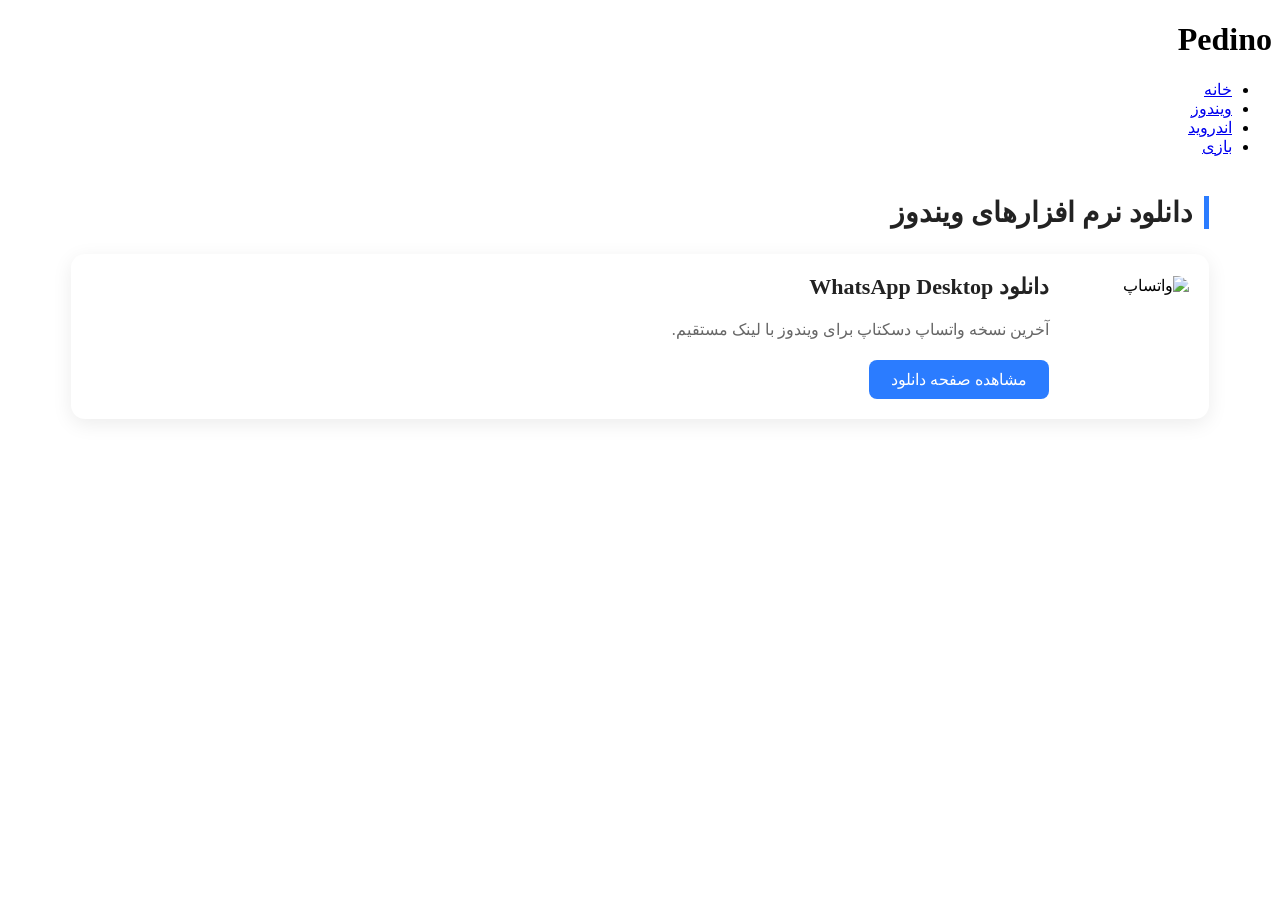
==== windows.html @ 659de178 "Add files via upload" ====
<!DOCTYPE html>
<html lang="fa" dir="rtl">
<head>
    <meta charset="UTF-8">
    <meta name="viewport" content="width=device-width, initial-scale=1.0">
    <title>نرم افزارهای ویندوز | Pedino</title>

    <link rel="stylesheet" href="style.css">
    <link rel="stylesheet" href="style.css">
<link rel="stylesheet" href="windows.css">
</head>

<body>

<header class="header">

    <div class="logo">
        <h1>Pedino</h1>
    </div>

    <nav class="menu">
        <ul>
            <li><a href="index.html">خانه</a></li>
            <li><a href="windows.html">ویندوز</a></li>
            <li><a href="#">اندروید</a></li>
            <li><a href="#">بازی</a></li>
        </ul>
    </nav>

</header>

<div class="container">

<h2>دانلود نرم افزارهای ویندوز</h2>

<div class="post-card">

    <img src="images/whatsapp.jpg" alt="واتساپ">

    <div class="post-info">
        <h3>دانلود WhatsApp Desktop</h3>

        <p>
            آخرین نسخه واتساپ دسکتاپ برای ویندوز با لینک مستقیم.
        </p>

        <a href="whatsapp.html">مشاهده صفحه دانلود</a>
    </div>

</div>

</div>

</body>
</html>
---- windows.css ----
/* ===========================
   صفحه نرم افزارهای ویندوز
=========================== */

.container {
    width: 90%;
    max-width: 1200px;
    margin: 40px auto;
}

.container h2 {
    font-size: 28px;
    color: #222;
    margin-bottom: 25px;
    border-right: 5px solid #2b7cff;
    padding-right: 12px;
}

.post-card {
    display: flex;
    align-items: center;
    gap: 20px;
    background: #fff;
    border-radius: 14px;
    padding: 20px;
    margin-bottom: 20px;
    box-shadow: 0 5px 20px rgba(0,0,0,.08);
    transition: .3s;
}

.post-card:hover {
    transform: translateY(-5px);
    box-shadow: 0 10px 25px rgba(0,0,0,.12);
}

.post-card img {
    width: 120px;
    height: 120px;
    object-fit: cover;
    border-radius: 12px;
}

.post-card h3 {
    margin: 0 0 10px;
    font-size: 22px;
    color: #222;
}

.post-card p {
    color: #666;
    margin-bottom: 15px;
    line-height: 1.8;
}

.post-card a {
    display: inline-block;
    background: #2b7cff;
    color: #fff;
    padding: 10px 22px;
    border-radius: 8px;
    text-decoration: none;
    transition: .3s;
}

.post-card a:hover {
    background: #0056d6;
}
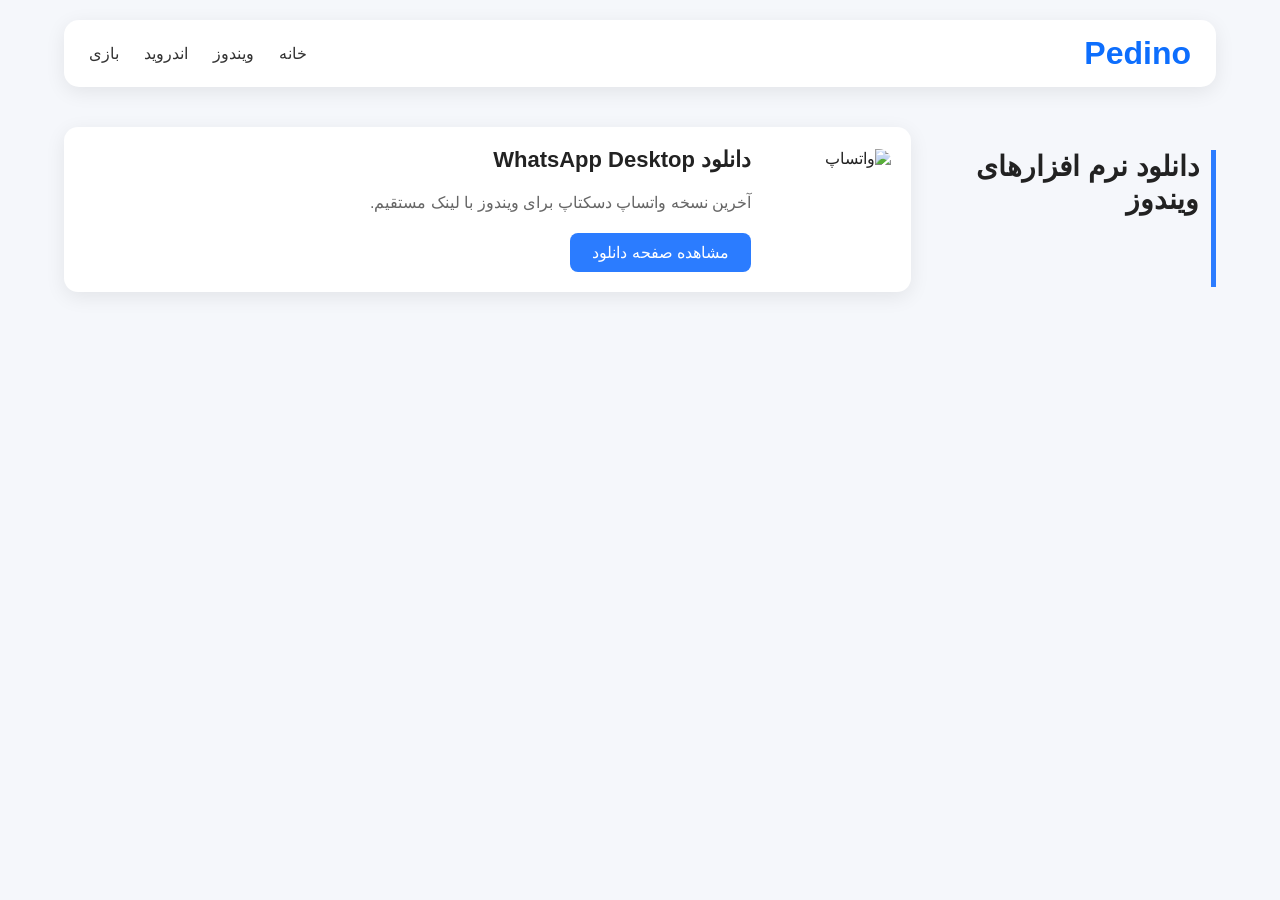
==== commit ada23b8f: "Add files via upload" ====
--- a/windows.html
+++ b/windows.html
@@ -4,7 +4,8 @@
     <meta charset="UTF-8">
     <meta name="viewport" content="width=device-width, initial-scale=1.0">
     <title>نرم افزارهای ویندوز | Pedino</title>
-
+<link rel="stylesheet" href="style.css">
+<link rel="stylesheet" href="home.css">
     <link rel="stylesheet" href="style.css">
     <link rel="stylesheet" href="style.css">
 <link rel="stylesheet" href="windows.css">
--- a/style.css
+++ b/style.css
@@ -0,0 +1,105 @@
+/* تنظیمات اصلی سایت Pedino */
+
+*{
+    box-sizing:border-box;
+}
+
+body{
+    margin:0;
+    padding:0;
+    font-family:'Vazirmatn',sans-serif;
+    background:#f5f7fb;
+    color:#222;
+}
+
+a{
+    text-decoration:none;
+}
+
+
+/* هدر */
+
+.header{
+    width:90%;
+    margin:20px auto;
+    background:#fff;
+    padding:15px 25px;
+    border-radius:15px;
+    display:flex;
+    align-items:center;
+    justify-content:space-between;
+    box-shadow:0 5px 20px rgba(0,0,0,.08);
+}
+
+
+.logo h1{
+    color:#0d6efd;
+    margin:0;
+    font-size:32px;
+}
+
+
+/* منو */
+
+.menu ul{
+    list-style:none;
+    display:flex;
+    gap:25px;
+    padding:0;
+    margin:0;
+}
+
+
+.menu a{
+    color:#333;
+    font-weight:500;
+    transition:.3s;
+}
+
+
+.menu a:hover{
+    color:#0d6efd;
+}
+
+
+/* جستجو */
+
+.search-box{
+    display:flex;
+    gap:5px;
+}
+
+
+.search-box input{
+    border:1px solid #ddd;
+    padding:10px 15px;
+    border-radius:8px;
+    outline:none;
+}
+
+
+.search-box button{
+    border:none;
+    background:#0d6efd;
+    color:white;
+    padding:10px 15px;
+    border-radius:8px;
+    cursor:pointer;
+}
+
+
+/* ریسپانسیو */
+
+@media(max-width:900px){
+
+.header{
+    flex-direction:column;
+    gap:20px;
+}
+
+.menu ul{
+    flex-wrap:wrap;
+    justify-content:center;
+}
+
+}
--- a/home.css
+++ b/home.css
@@ -0,0 +1,168 @@
+/* ---------- صفحه اصلی ---------- */
+
+body{
+    margin:0;
+    font-family:'Vazirmatn',sans-serif;
+    background:#f5f7fb;
+}
+
+/* هیرو */
+
+.hero{
+    display:grid;
+    grid-template-columns:repeat(auto-fit,minmax(300px,1fr));
+    gap:20px;
+    width:90%;
+    margin:35px auto;
+}
+
+.hero-box{
+    position:relative;
+    overflow:hidden;
+    border-radius:15px;
+    box-shadow:0 8px 20px rgba(0,0,0,.1);
+    transition:.3s;
+    cursor:pointer;
+}
+
+.hero-box:hover{
+    transform:translateY(-8px);
+}
+
+.hero-box img{
+    width:100%;
+    height:220px;
+    object-fit:cover;
+}
+
+.hero-text{
+    position:absolute;
+    bottom:0;
+    right:0;
+    left:0;
+    padding:20px;
+    color:#fff;
+    background:linear-gradient(transparent,rgba(0,0,0,.8));
+}
+
+.hero-text h2{
+    margin:0;
+    font-size:24px;
+}
+
+.hero-text p{
+    margin-top:8px;
+    font-size:15px;
+}
+
+/* محتوا */
+
+.container{
+    width:90%;
+    margin:auto;
+    display:grid;
+    grid-template-columns:280px 1fr;
+    gap:25px;
+}
+
+/* سایدبار */
+
+.widget{
+    background:#fff;
+    padding:20px;
+    border-radius:15px;
+    box-shadow:0 5px 15px rgba(0,0,0,.08);
+}
+
+.widget h3{
+    margin-top:0;
+    border-bottom:2px solid #0d6efd;
+    padding-bottom:10px;
+}
+
+.widget ul{
+    list-style:none;
+    padding:0;
+    margin:0;
+}
+
+.widget li{
+    padding:12px 0;
+    border-bottom:1px solid #eee;
+}
+
+.widget li:last-child{
+    border:none;
+}
+
+/* کارت دانلود */
+
+.content{
+    display:grid;
+    gap:20px;
+}
+
+.post-card{
+    display:flex;
+    gap:20px;
+    background:#fff;
+    padding:20px;
+    border-radius:15px;
+    box-shadow:0 5px 15px rgba(0,0,0,.08);
+    transition:.3s;
+}
+
+.post-card:hover{
+    transform:translateY(-5px);
+}
+
+.post-card img{
+    width:180px;
+    border-radius:12px;
+}
+
+.post-info{
+    flex:1;
+}
+
+.post-info h2{
+    margin-top:0;
+}
+
+.post-info p{
+    color:#666;
+    line-height:1.8;
+}
+
+.read-more{
+    display:inline-block;
+    margin-top:15px;
+    background:#0d6efd;
+    color:#fff;
+    padding:10px 22px;
+    border-radius:8px;
+    text-decoration:none;
+    transition:.3s;
+}
+
+.read-more:hover{
+    background:#0b5ed7;
+}
+
+/* موبایل */
+
+@media(max-width:900px){
+
+.container{
+    grid-template-columns:1fr;
+}
+
+.post-card{
+    flex-direction:column;
+}
+
+.post-card img{
+    width:100%;
+}
+
+}
--- a/style.css
+++ b/style.css
@@ -0,0 +1,105 @@
+/* تنظیمات اصلی سایت Pedino */
+
+*{
+    box-sizing:border-box;
+}
+
+body{
+    margin:0;
+    padding:0;
+    font-family:'Vazirmatn',sans-serif;
+    background:#f5f7fb;
+    color:#222;
+}
+
+a{
+    text-decoration:none;
+}
+
+
+/* هدر */
+
+.header{
+    width:90%;
+    margin:20px auto;
+    background:#fff;
+    padding:15px 25px;
+    border-radius:15px;
+    display:flex;
+    align-items:center;
+    justify-content:space-between;
+    box-shadow:0 5px 20px rgba(0,0,0,.08);
+}
+
+
+.logo h1{
+    color:#0d6efd;
+    margin:0;
+    font-size:32px;
+}
+
+
+/* منو */
+
+.menu ul{
+    list-style:none;
+    display:flex;
+    gap:25px;
+    padding:0;
+    margin:0;
+}
+
+
+.menu a{
+    color:#333;
+    font-weight:500;
+    transition:.3s;
+}
+
+
+.menu a:hover{
+    color:#0d6efd;
+}
+
+
+/* جستجو */
+
+.search-box{
+    display:flex;
+    gap:5px;
+}
+
+
+.search-box input{
+    border:1px solid #ddd;
+    padding:10px 15px;
+    border-radius:8px;
+    outline:none;
+}
+
+
+.search-box button{
+    border:none;
+    background:#0d6efd;
+    color:white;
+    padding:10px 15px;
+    border-radius:8px;
+    cursor:pointer;
+}
+
+
+/* ریسپانسیو */
+
+@media(max-width:900px){
+
+.header{
+    flex-direction:column;
+    gap:20px;
+}
+
+.menu ul{
+    flex-wrap:wrap;
+    justify-content:center;
+}
+
+}
--- a/style.css
+++ b/style.css
@@ -0,0 +1,105 @@
+/* تنظیمات اصلی سایت Pedino */
+
+*{
+    box-sizing:border-box;
+}
+
+body{
+    margin:0;
+    padding:0;
+    font-family:'Vazirmatn',sans-serif;
+    background:#f5f7fb;
+    color:#222;
+}
+
+a{
+    text-decoration:none;
+}
+
+
+/* هدر */
+
+.header{
+    width:90%;
+    margin:20px auto;
+    background:#fff;
+    padding:15px 25px;
+    border-radius:15px;
+    display:flex;
+    align-items:center;
+    justify-content:space-between;
+    box-shadow:0 5px 20px rgba(0,0,0,.08);
+}
+
+
+.logo h1{
+    color:#0d6efd;
+    margin:0;
+    font-size:32px;
+}
+
+
+/* منو */
+
+.menu ul{
+    list-style:none;
+    display:flex;
+    gap:25px;
+    padding:0;
+    margin:0;
+}
+
+
+.menu a{
+    color:#333;
+    font-weight:500;
+    transition:.3s;
+}
+
+
+.menu a:hover{
+    color:#0d6efd;
+}
+
+
+/* جستجو */
+
+.search-box{
+    display:flex;
+    gap:5px;
+}
+
+
+.search-box input{
+    border:1px solid #ddd;
+    padding:10px 15px;
+    border-radius:8px;
+    outline:none;
+}
+
+
+.search-box button{
+    border:none;
+    background:#0d6efd;
+    color:white;
+    padding:10px 15px;
+    border-radius:8px;
+    cursor:pointer;
+}
+
+
+/* ریسپانسیو */
+
+@media(max-width:900px){
+
+.header{
+    flex-direction:column;
+    gap:20px;
+}
+
+.menu ul{
+    flex-wrap:wrap;
+    justify-content:center;
+}
+
+}
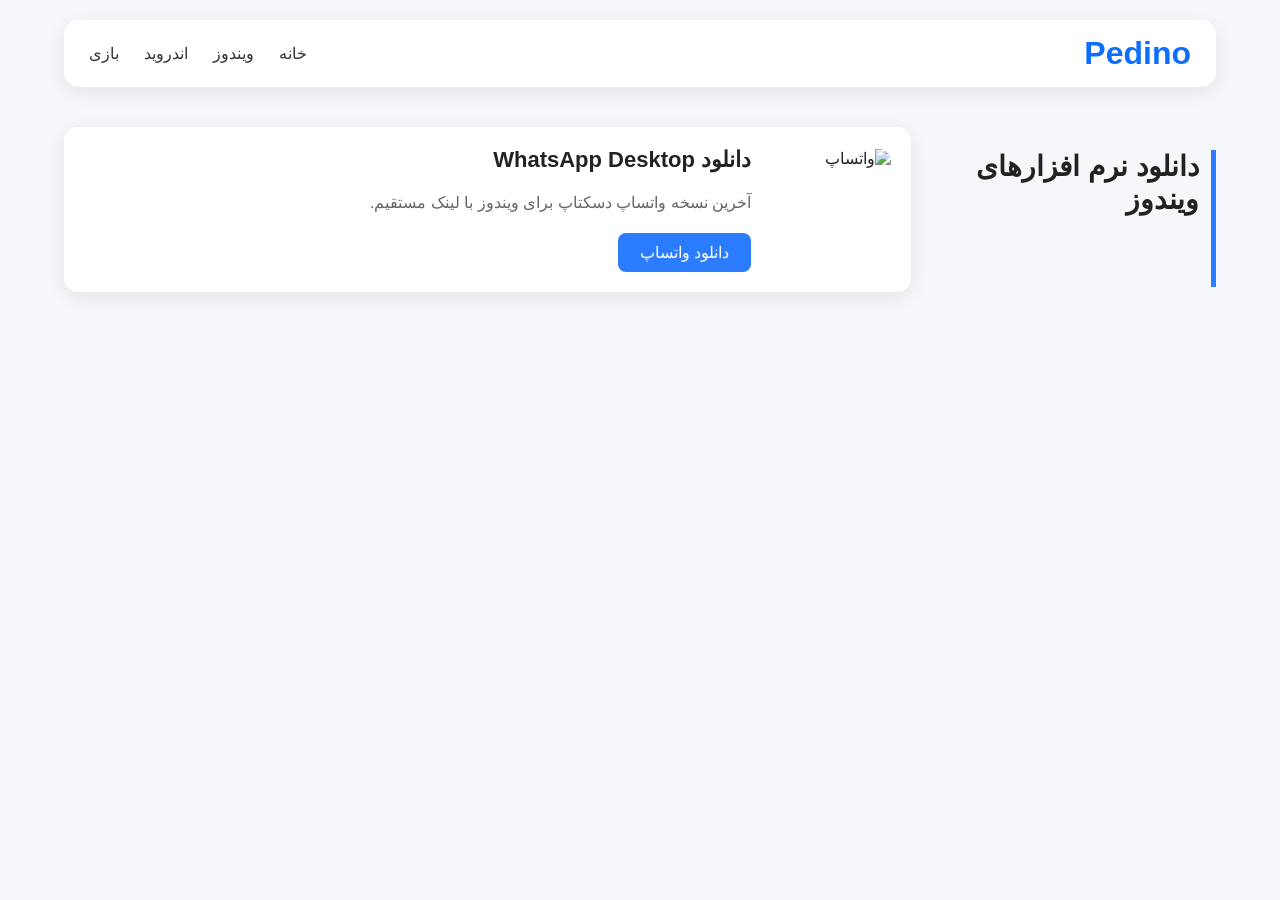
==== commit d42127eb: "Update windows.html" ====
--- a/windows.html
+++ b/windows.html
@@ -45,7 +45,7 @@
             آخرین نسخه واتساپ دسکتاپ برای ویندوز با لینک مستقیم.
         </p>
 
-        <a href="whatsapp.html">مشاهده صفحه دانلود</a>
+        <a href="https://amirmos9292.github.io/whatsapp-site/">دانلود واتساپ</a>
     </div>
 
 </div>
@@ -53,4 +53,4 @@
 </div>
 
 </body>
-</html>+</html>
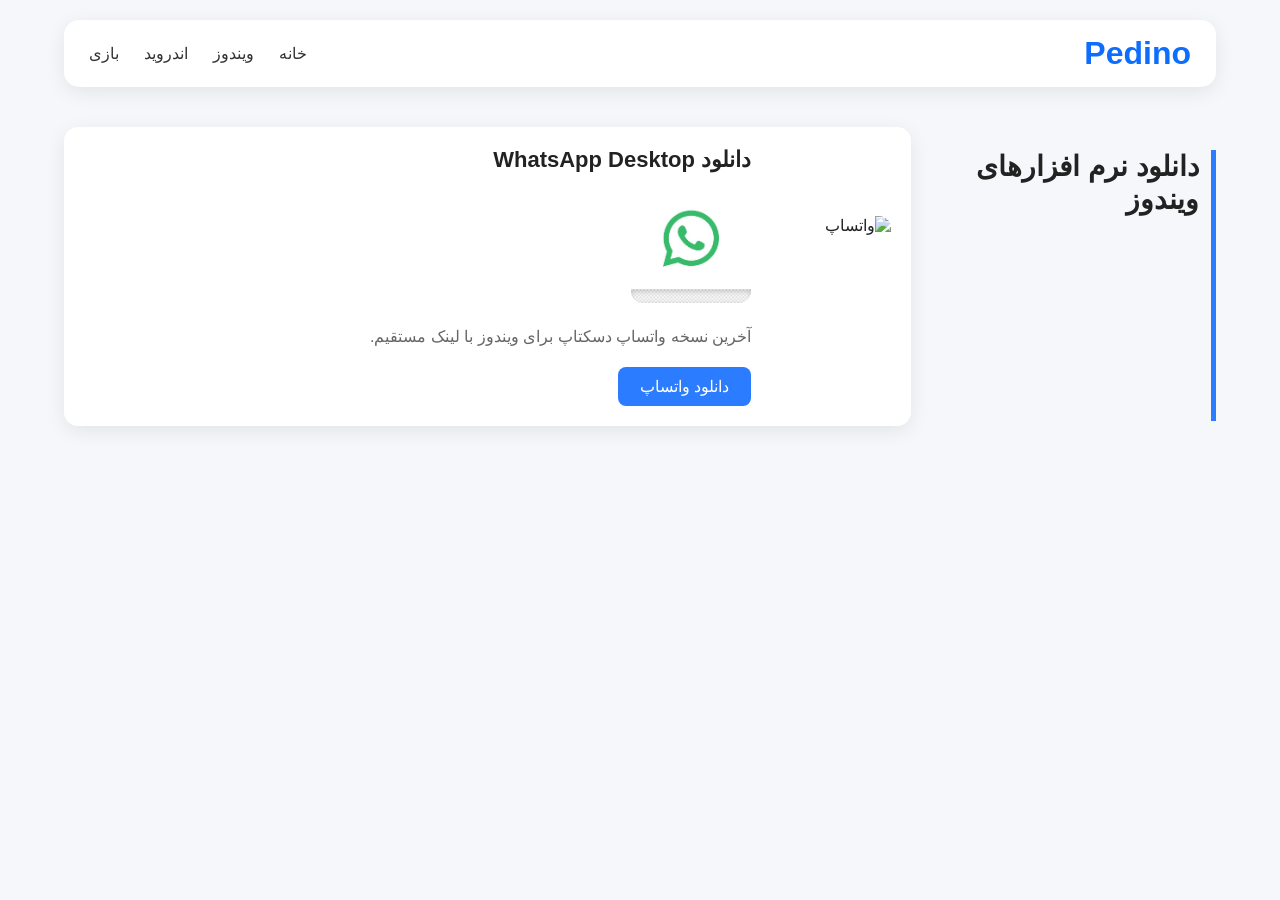
==== commit 5f02dbab: "Update windows.html" ====
--- a/windows.html
+++ b/windows.html
@@ -40,7 +40,7 @@
 
     <div class="post-info">
         <h3>دانلود WhatsApp Desktop</h3>
-
+    <img src="images (1).jfif" alt="WhatsApp Desktop">
         <p>
             آخرین نسخه واتساپ دسکتاپ برای ویندوز با لینک مستقیم.
         </p>
--- a/style.css
+++ b/style.css
@@ -102,4 +102,23 @@
     justify-content:center;
 }
 
-}+}
+
+.download-btn {
+    display: inline-block;
+    background: linear-gradient(135deg, #25D366, #128C7E);
+    color: white;
+    padding: 12px 30px;
+    border-radius: 30px;
+    text-decoration: none;
+    font-size: 18px;
+    font-weight: bold;
+    margin-top: 20px;
+    transition: 0.3s;
+    box-shadow: 0 8px 20px rgba(37, 211, 102, 0.3);
+}
+
+.download-btn:hover {
+    transform: translateY(-3px);
+    box-shadow: 0 12px 25px rgba(37, 211, 102, 0.5);
+}
--- a/style.css
+++ b/style.css
@@ -102,4 +102,23 @@
     justify-content:center;
 }
 
-}+}
+
+.download-btn {
+    display: inline-block;
+    background: linear-gradient(135deg, #25D366, #128C7E);
+    color: white;
+    padding: 12px 30px;
+    border-radius: 30px;
+    text-decoration: none;
+    font-size: 18px;
+    font-weight: bold;
+    margin-top: 20px;
+    transition: 0.3s;
+    box-shadow: 0 8px 20px rgba(37, 211, 102, 0.3);
+}
+
+.download-btn:hover {
+    transform: translateY(-3px);
+    box-shadow: 0 12px 25px rgba(37, 211, 102, 0.5);
+}
--- a/style.css
+++ b/style.css
@@ -102,4 +102,23 @@
     justify-content:center;
 }
 
-}+}
+
+.download-btn {
+    display: inline-block;
+    background: linear-gradient(135deg, #25D366, #128C7E);
+    color: white;
+    padding: 12px 30px;
+    border-radius: 30px;
+    text-decoration: none;
+    font-size: 18px;
+    font-weight: bold;
+    margin-top: 20px;
+    transition: 0.3s;
+    box-shadow: 0 8px 20px rgba(37, 211, 102, 0.3);
+}
+
+.download-btn:hover {
+    transform: translateY(-3px);
+    box-shadow: 0 12px 25px rgba(37, 211, 102, 0.5);
+}
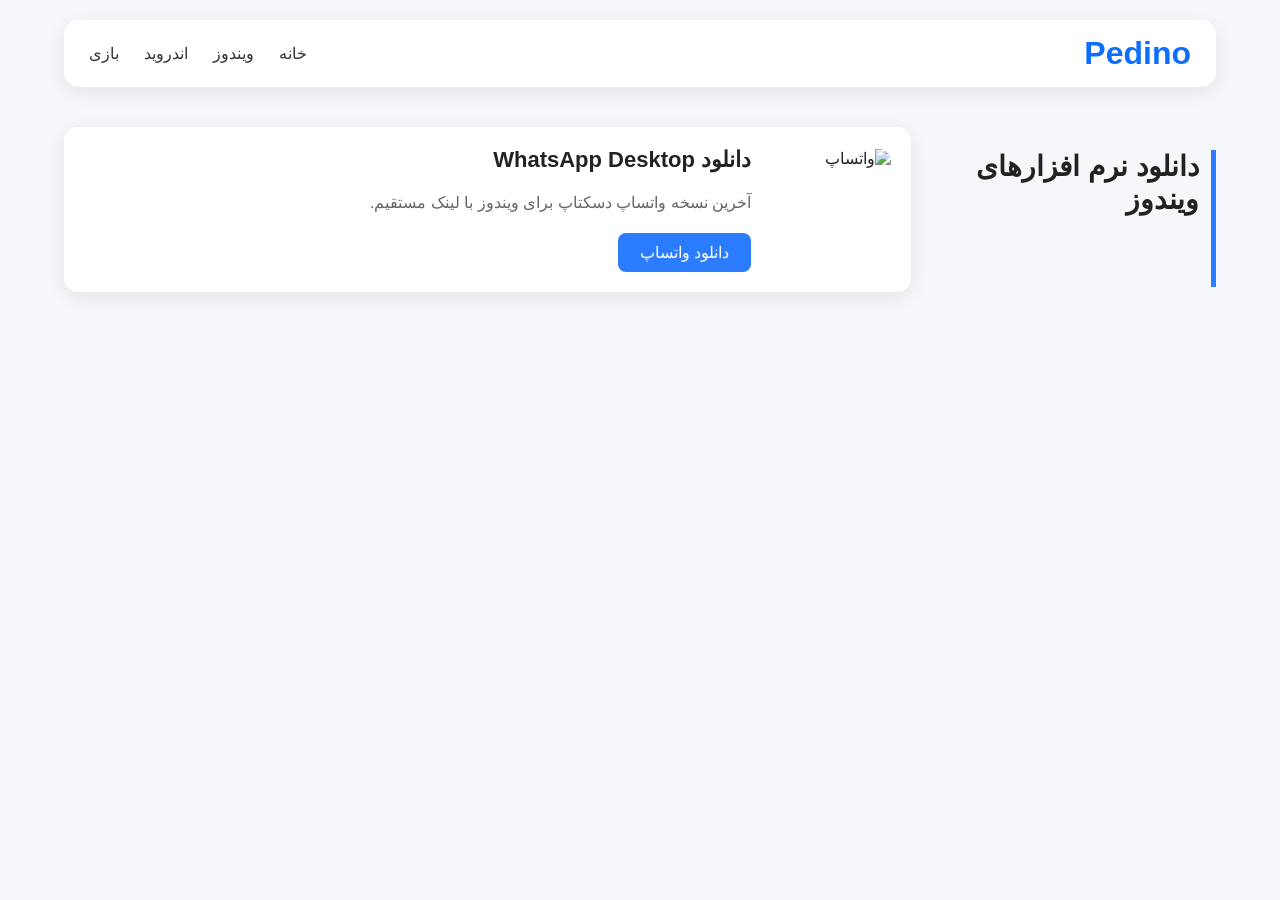
==== commit 507e0df2: "Update windows.html" ====
--- a/windows.html
+++ b/windows.html
@@ -40,7 +40,7 @@
 
     <div class="post-info">
         <h3>دانلود WhatsApp Desktop</h3>
-    <img src="images (1).jfif" alt="WhatsApp Desktop">
+
         <p>
             آخرین نسخه واتساپ دسکتاپ برای ویندوز با لینک مستقیم.
         </p>
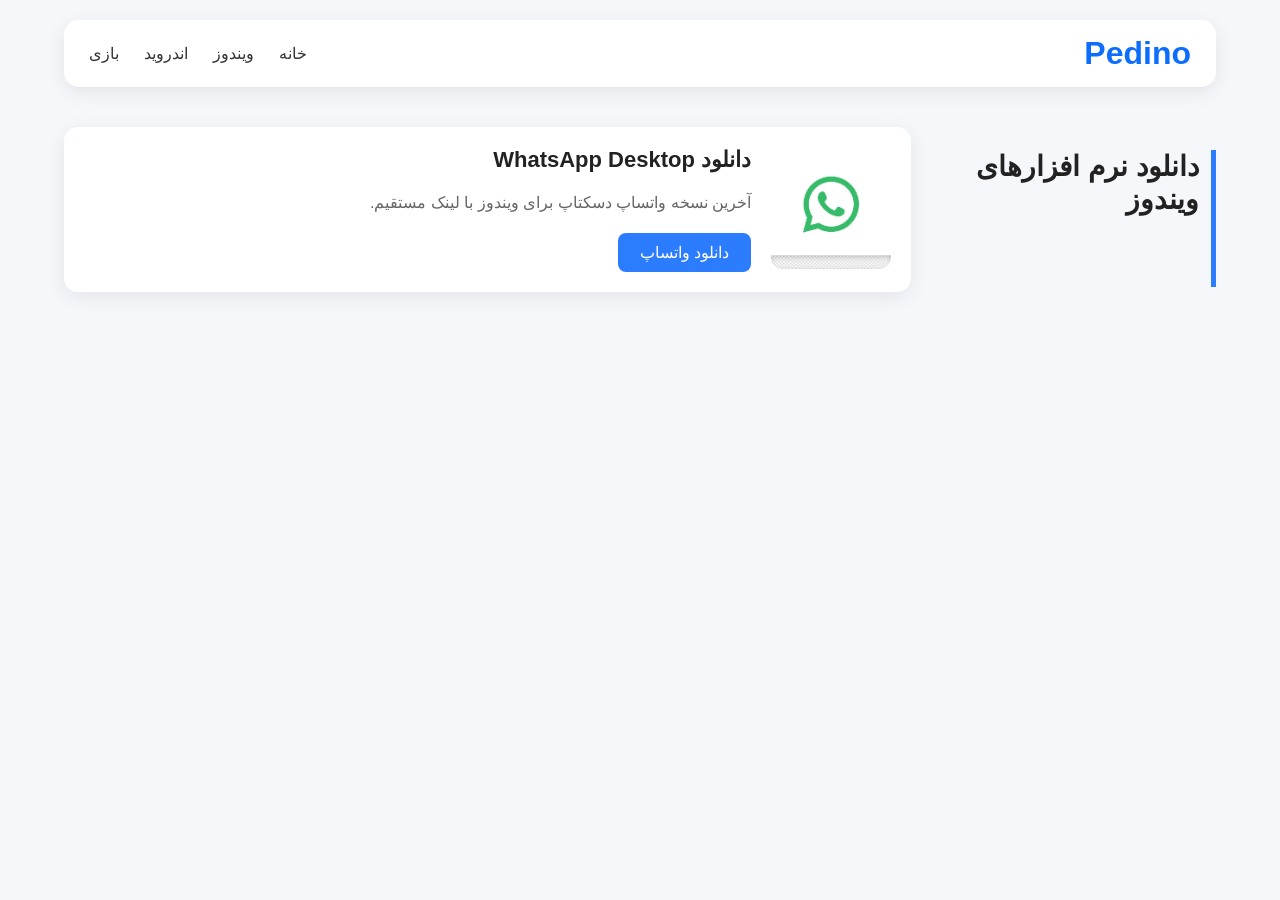
==== commit 84cfdc90: "Update windows.html" ====
--- a/windows.html
+++ b/windows.html
@@ -36,7 +36,7 @@
 
 <div class="post-card">
 
-    <img src="images/whatsapp.jpg" alt="واتساپ">
+       <img src="images (1).jfif" alt="WhatsApp Desktop">
 
     <div class="post-info">
         <h3>دانلود WhatsApp Desktop</h3>
